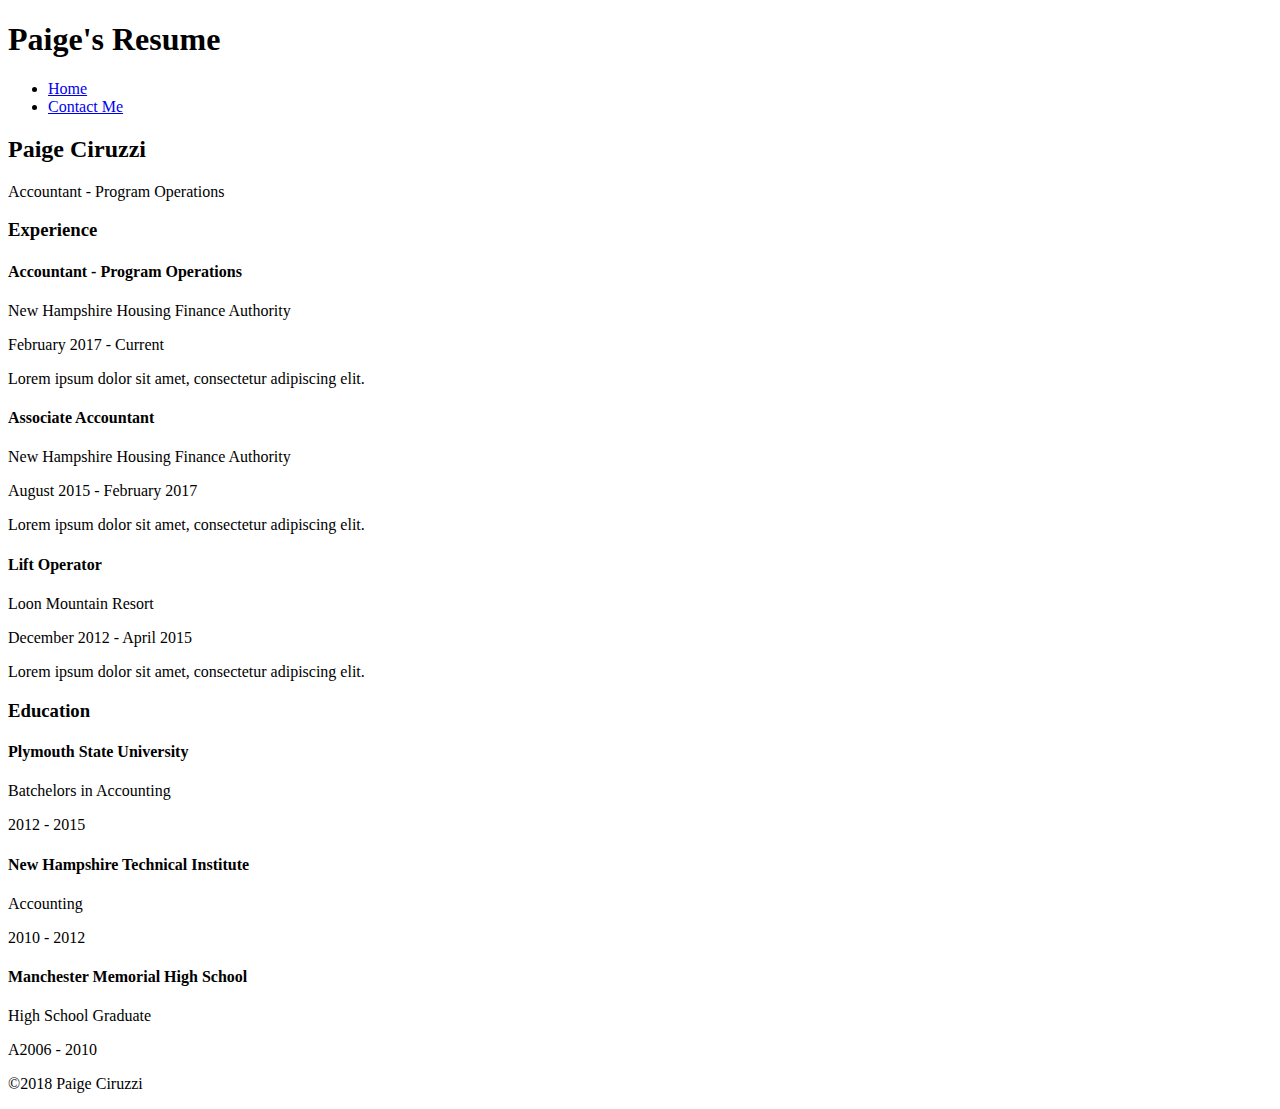
==== index.html @ 1df3f13b "Add files via upload" ====
<!doctype html>
<html class="no-js" lang="">
    <head>
        <meta charset="utf-8">
        <meta http-equiv="X-UA-Compatible" content="IE=edge,chrome=1">
        <title>My First Website!</title>
        <meta name="description" content="">
        <meta name="viewport" content="width=device-width, initial-scale=1">

        <link rel="stylesheet" href="css/normalize.min.css">
        <link rel="stylesheet" href="css/main.css">

        <!--[if lt IE 9]>
            <script src="//html5shiv.googlecode.com/svn/trunk/html5.js"></script>
            <script>window.html5 || document.write('<script src="js/vendor/html5shiv.js"><\/script>')</script>
        <![endif]-->
    </head>
    <body>
      <div class="wrapper">
      <header class="section-block">
        <h1>Paige's Resume</h1>
        <nav>
          <ul>
            <li>
              <a href="index.html">Home</a>
            </li>
            <li>
              <a href="contact.html">Contact Me</a>
            </li>
          </ul>
        </nav>
      </header>

      <section id="current-role" class="section-block">
        <h2>Paige Ciruzzi</h2>
        <p>Accountant - Program Operations</p>
      </section>

      <section class="section-block">
        <h3>Experience</h3>
        <article>
          <h4>Accountant - Program Operations</h4>
          <p>New Hampshire Housing Finance Authority</p>
          <p>February 2017 - Current</p>
          <p>Lorem ipsum dolor sit amet, consectetur adipiscing elit.</p>
        </article>

        <article>
          <h4>Associate Accountant</h4>
          <p>New Hampshire Housing Finance Authority</p>
          <p>August 2015 - February 2017</p>
          <p>Lorem ipsum dolor sit amet, consectetur adipiscing elit.</p>
        </article>

        <article>
          <h4>Lift Operator</h4>
          <p>Loon Mountain Resort</p>
          <p>December 2012 - April 2015</p>
          <p>Lorem ipsum dolor sit amet, consectetur adipiscing elit.</p>
        </article>
      </section>

      <section class="section-block">
        <h3>Education</h3>
        <article>
          <h4>Plymouth State University</h4>
          <p>Batchelors in Accounting</p>
          <p>2012 - 2015</p>
        </article>


        <article>
          <h4>New Hampshire Technical Institute</h4>
          <p>Accounting</p>
          <p>2010 - 2012</p>
        </article>

        <article>
          <h4>Manchester Memorial High School</h4>
          <p>High School Graduate</p>
          <p>A2006 - 2010</p>
        </article>
      </section>

      <footer>
        <p>&copy;2018 Paige Ciruzzi</p>
      </footer>
    </div>
    </body>
</html>
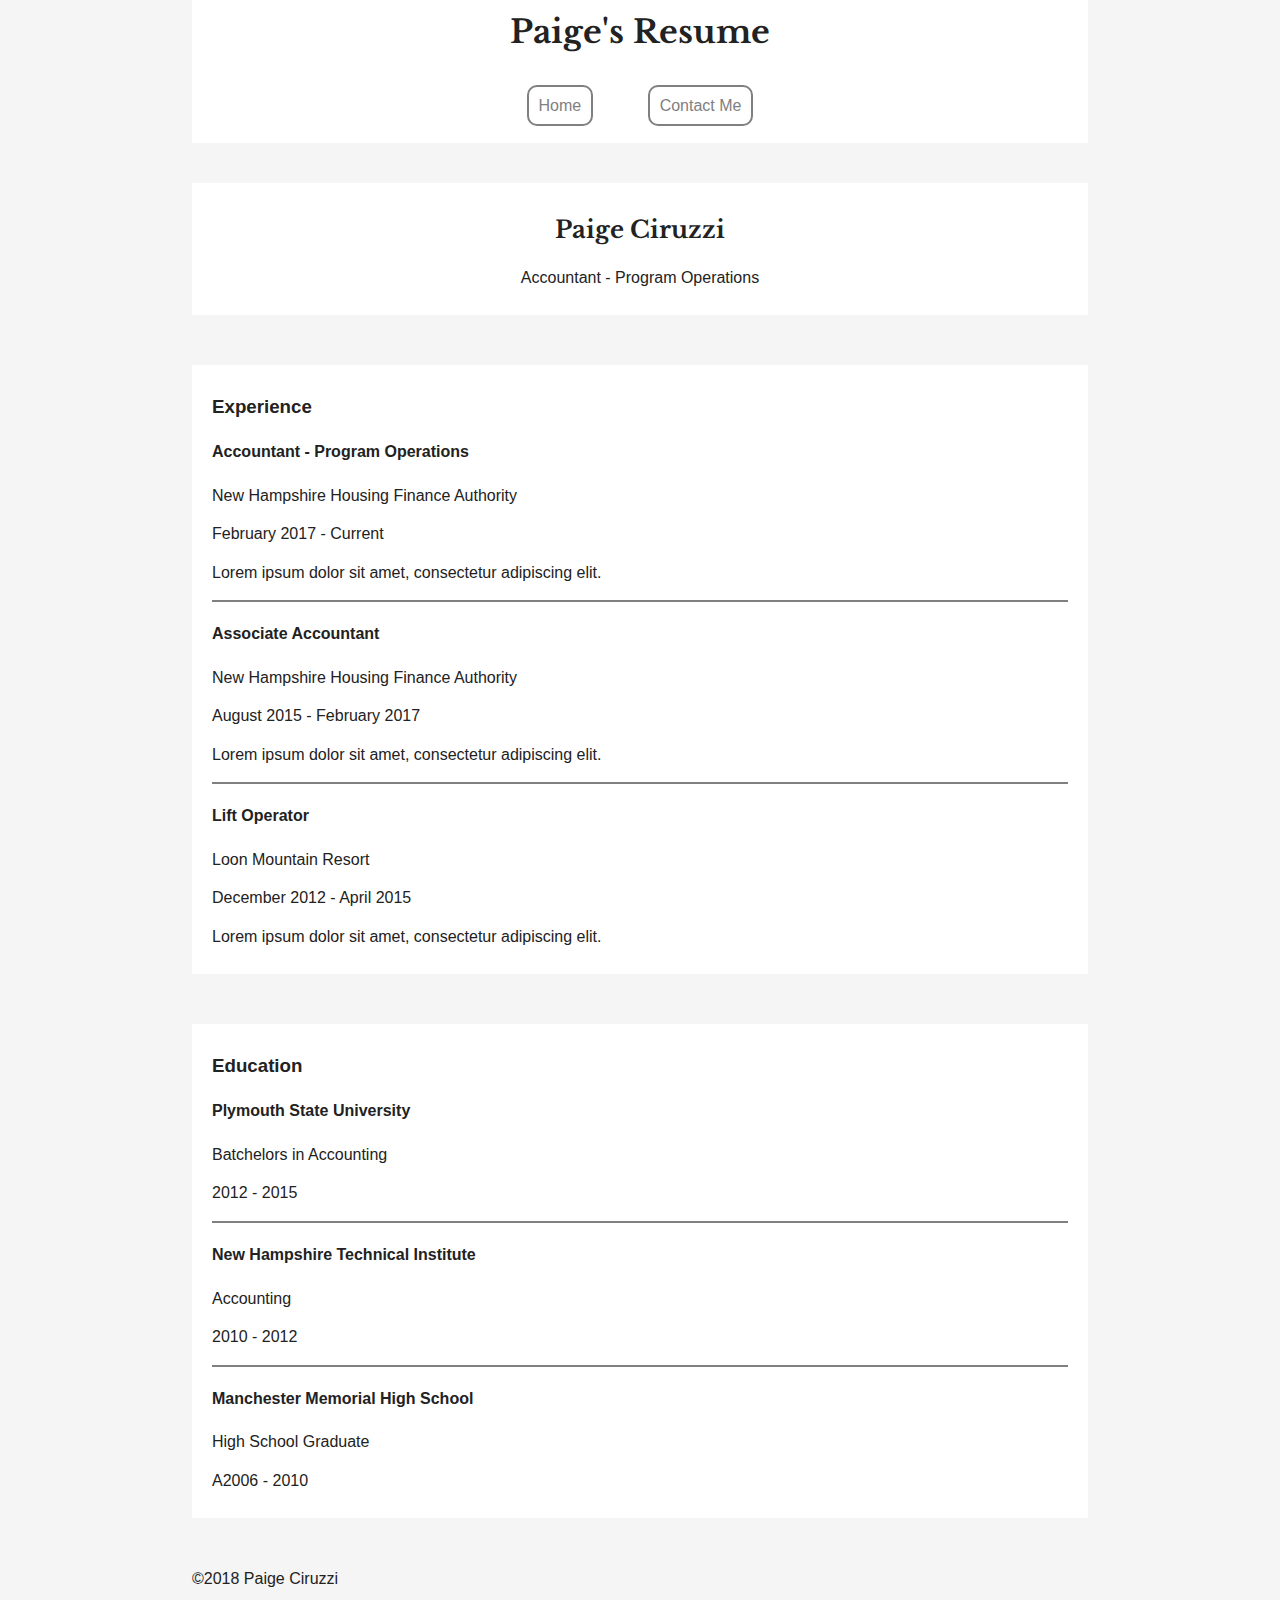
==== commit 032b76c0: "Add files via upload" ====
--- a/index.html
+++ b/index.html
@@ -7,6 +7,7 @@
         <meta name="description" content="">
         <meta name="viewport" content="width=device-width, initial-scale=1">
 
+        <link href="https://fonts.googleapis.com/css?family=Libre+Baskerville" rel="stylesheet">
         <link rel="stylesheet" href="css/normalize.min.css">
         <link rel="stylesheet" href="css/main.css">
 
--- a/css/main.css
+++ b/css/main.css
@@ -0,0 +1,277 @@
+/*! HTML5 Boilerplate v5.0 | MIT License | http://h5bp.com/ */
+
+html {
+    color: #222;
+    font-size: 1em;
+    line-height: 1.4;
+}
+
+::-moz-selection {
+    background: #b3d4fc;
+    text-shadow: none;
+}
+
+::selection {
+    background: #b3d4fc;
+    text-shadow: none;
+}
+
+hr {
+    display: block;
+    height: 1px;
+    border: 0;
+    border-top: 1px solid #ccc;
+    margin: 1em 0;
+    padding: 0;
+}
+
+audio,
+canvas,
+iframe,
+img,
+svg,
+video {
+    vertical-align: middle;
+}
+
+fieldset {
+    border: 0;
+    margin: 0;
+    padding: 0;
+}
+
+textarea {
+    resize: vertical;
+}
+
+.browserupgrade {
+    margin: 0.2em 0;
+    background: #ccc;
+    color: #000;
+    padding: 0.2em 0;
+}
+
+
+/* ==========================================================================
+   Author's custom styles
+   ========================================================================== */
+
+.wrapper{
+  margin: 0 auto;
+  width: 70%;
+}
+
+body{
+  background-color: whitesmoke
+}
+
+h1{
+  margin-top: 0;
+}
+
+nav ul{
+  padding-left: 0;
+}
+
+nav li{
+  display: inline-block;
+}
+
+header{
+  margin-bottom: 40px;
+}
+
+section{
+  margin-bottom: 50px;
+}
+
+.section-block {
+  background-color: white;
+  padding: 10px 20px 10px;
+}
+
+#current-role{
+  text-align: center;
+}
+
+section article{
+  border-bottom: 2px solid gray;
+}
+
+section article:last-child{
+  border-bottom: 0;
+}
+
+nav a{
+  text-decoration: none;
+  border-bottom: 1px solid gray;
+  color: gray;
+  transition: 1s;
+}
+
+header{
+  text-align: center;
+}
+
+nav a:hover{
+  color: blue;
+  border: 2px solid blue;
+}
+
+h1,
+h2{
+  font-family: 'Libre Baskerville', serif;
+}
+
+h5,
+h4{
+  font-family: 'Open Sans', sans-serif;
+}
+
+
+
+
+
+/* ==========================================================================
+   Media Queries
+   ========================================================================== */
+
+@media only screen and (max-width: 450px) {
+  .wrapper {
+    width: 90%;
+  }
+}
+
+  nav li:not(:last-child) {
+    margin-right: 50px;
+  }
+
+  nav a{
+    border: 2px solid gray;
+    padding: 10px;
+    border-radius: 10px;
+  }
+
+  h1{
+    margin-bottom: 40px;
+  }
+
+
+@media print,
+       (-o-min-device-pixel-ratio: 5/4),
+       (-webkit-min-device-pixel-ratio: 1.25),
+       (min-resolution: 120dpi) {
+
+}
+
+/* ==========================================================================
+   Helper classes
+   ========================================================================== */
+
+.hidden {
+    display: none !important;
+    visibility: hidden;
+}
+
+.visuallyhidden {
+    border: 0;
+    clip: rect(0 0 0 0);
+    height: 1px;
+    margin: -1px;
+    overflow: hidden;
+    padding: 0;
+    position: absolute;
+    width: 1px;
+}
+
+.visuallyhidden.focusable:active,
+.visuallyhidden.focusable:focus {
+    clip: auto;
+    height: auto;
+    margin: 0;
+    overflow: visible;
+    position: static;
+    width: auto;
+}
+
+.invisible {
+    visibility: hidden;
+}
+
+.clearfix:before,
+.clearfix:after {
+    content: " ";
+    display: table;
+}
+
+.clearfix:after {
+    clear: both;
+}
+
+.clearfix {
+    *zoom: 1;
+}
+
+/* ==========================================================================
+   Print styles
+   ========================================================================== */
+
+@media print {
+    *,
+    *:before,
+    *:after {
+        background: transparent !important;
+        color: #000 !important;
+        box-shadow: none !important;
+        text-shadow: none !important;
+    }
+
+    a,
+    a:visited {
+        text-decoration: underline;
+    }
+
+    a[href]:after {
+        content: " (" attr(href) ")";
+    }
+
+    abbr[title]:after {
+        content: " (" attr(title) ")";
+    }
+
+    a[href^="#"]:after,
+    a[href^="javascript:"]:after {
+        content: "";
+    }
+
+    pre,
+    blockquote {
+        border: 1px solid #999;
+        page-break-inside: avoid;
+    }
+
+    thead {
+        display: table-header-group;
+    }
+
+    tr,
+    img {
+        page-break-inside: avoid;
+    }
+
+    img {
+        max-width: 100% !important;
+    }
+
+    p,
+    h2,
+    h3 {
+        orphans: 3;
+        widows: 3;
+    }
+
+    h2,
+    h3 {
+        page-break-after: avoid;
+    }
+}
